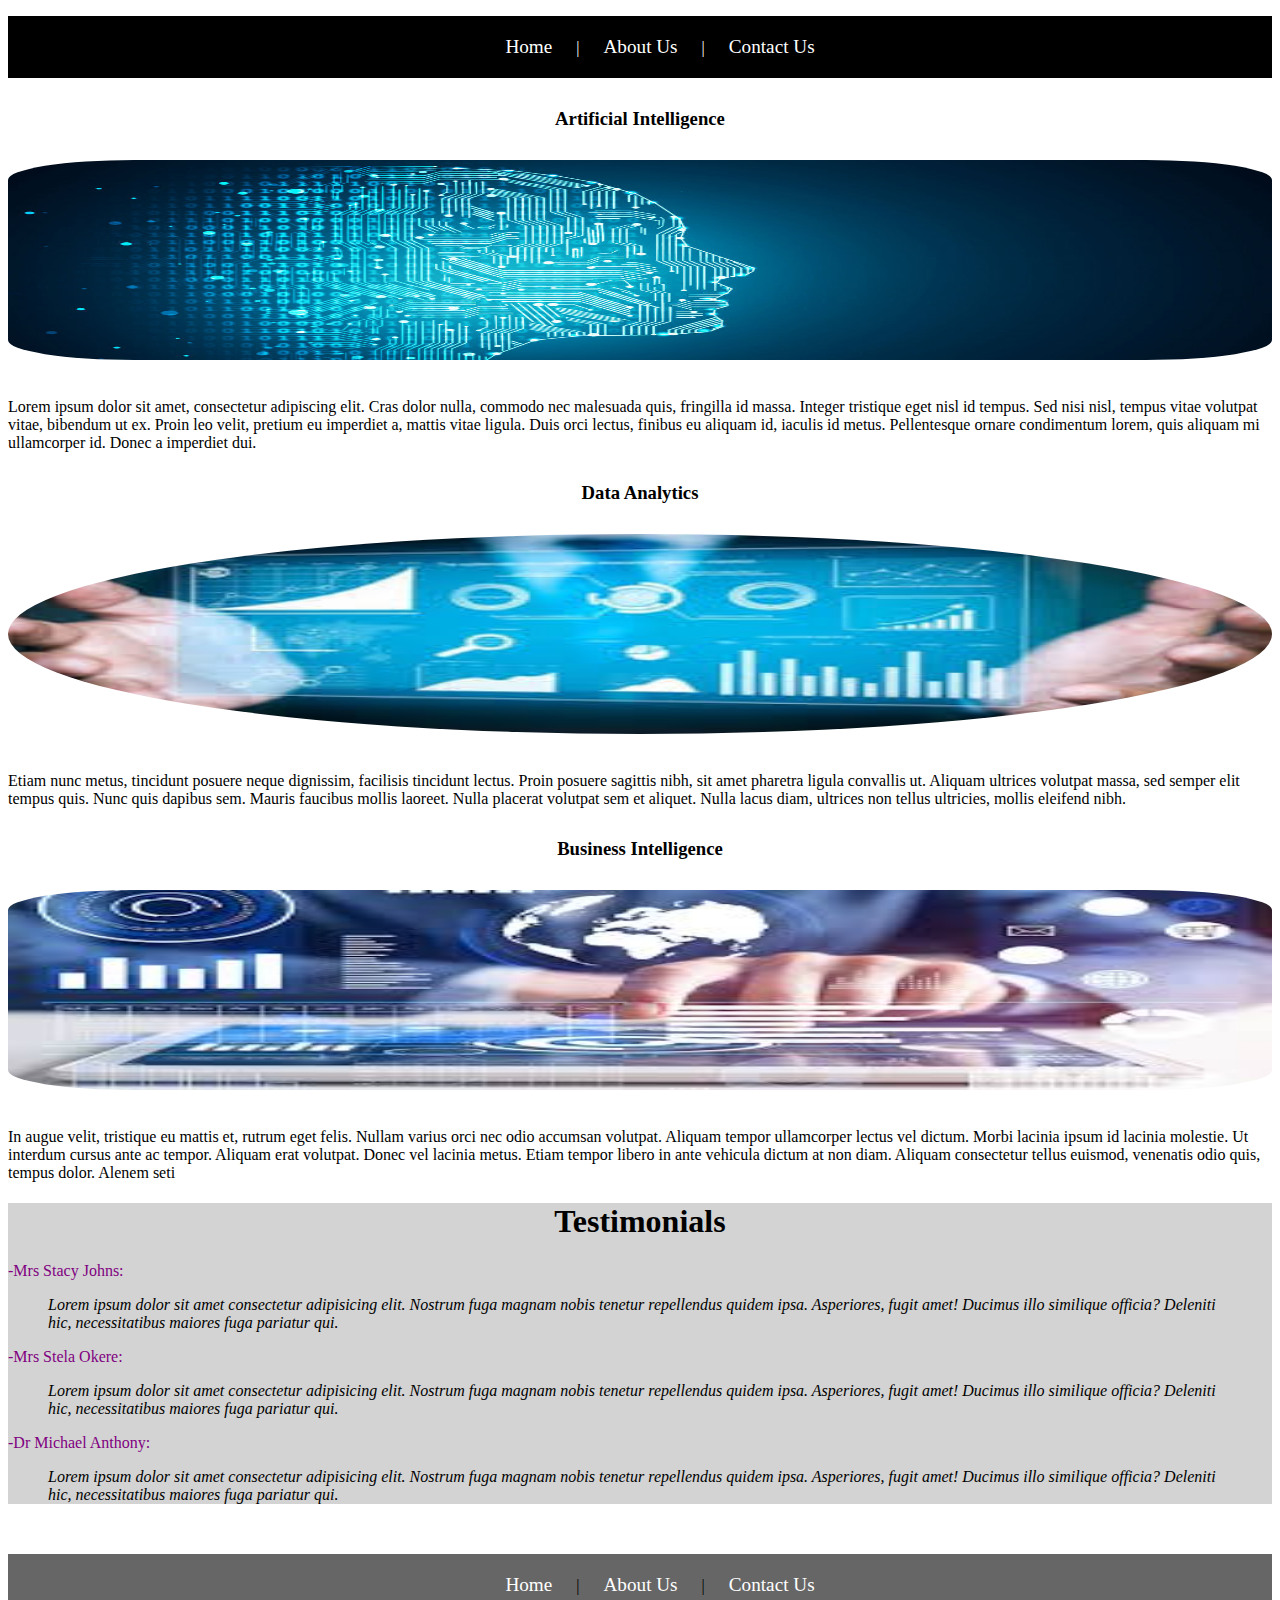
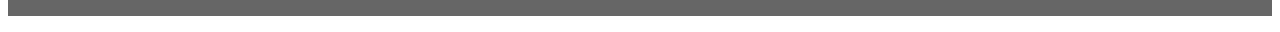
==== index.html @ bf41b86f "ALigned tags of the Contact Page" ====
<!doctype html>
<html lang="en">
<head>
<meta charset="utf-8">
<meta name="viewport" content="width=device-width, initial-scale=1.0">
<link href="https://cdn.jsdelivr.net/npm/bootstrap@5.0.2/dist/css/bootstrap.min.css" rel="stylesheet" integrity="sha384-EVSTQN3/azprG1Anm3QDgpJLIm9Nao0Yz1ztcQTwFspd3yD65VohhpuuCOmLASjC" crossorigin="anonymous">

<!-- Local CSS-->
<link rel="stylesheet" href="styles.css">
<title>My Homepage</title>    
</head>

<body>
     
<nav class="primaryNav container">
    <ul>
        <li><a href="index.html">Home</a></li> <span style="color: white;">|</span>
        <li><a href="About.html">About Us</a></li> <span style="color: white;">|</span>
        <li><a href="Contact.html">Contact Us</a></li>
    </ul>
  </nav>
         
 <section class="container">   
    <div class="row container">  
        <div class="col-md-4">
            <h3 class="hed">Artificial Intelligence</h3>
                <img class="imageAI" src="images/a3.jpg" alt="Photo of Artificial intelligence" width="100%" height="200">
          <br>
          <br>
            <p>
            Lorem ipsum dolor sit amet, consectetur adipiscing elit. Cras dolor nulla, commodo nec malesuada quis, fringilla id massa. Integer tristique eget nisl id tempus. Sed nisi nisl, tempus vitae volutpat vitae, bibendum ut ex. Proin leo velit, pretium eu imperdiet a, mattis vitae ligula. Duis orci lectus, finibus eu aliquam id, iaculis id metus. Pellentesque ornare condimentum lorem, quis aliquam mi ullamcorper id. Donec a imperdiet dui.
          </p>
      </div>
      
      <div class="col-md-4">
          <h3 class="hed">Data Analytics</h3>
              <img class="imageDA" src="images/DA.jfif" alt="Photo of Data Analytics" width="100%" height="200">

          <br>
          <br>
          <p>
            Etiam nunc metus, tincidunt posuere neque dignissim, facilisis tincidunt lectus. Proin posuere sagittis nibh, sit amet pharetra ligula convallis ut. Aliquam ultrices volutpat massa, sed semper elit tempus quis. Nunc quis dapibus sem. Mauris faucibus mollis laoreet. Nulla placerat volutpat sem et aliquet. Nulla lacus diam, ultrices non tellus ultricies, mollis eleifend nibh.   
           </p>
      </div>
      
      <div class="col-md-4">
          <h3 class="hed">Business Intelligence</h3>
             <img class="imageBI" src="images/bi.jfif" alt="Photo of Business Intelligence" width="100%" height="200">
          <br>
          <br>
          <p>
            In augue velit, tristique eu mattis et, rutrum eget felis. Nullam varius orci nec odio accumsan volutpat. Aliquam tempor ullamcorper lectus vel dictum. Morbi lacinia ipsum id lacinia molestie. Ut interdum cursus ante ac tempor. Aliquam erat volutpat. Donec vel lacinia metus. Etiam tempor libero in ante vehicula dictum at non diam. Aliquam consectetur tellus euismod, venenatis odio quis, tempus dolor. Alenem seti
          </p>
      </div>
       
   </div>
   </section>
     

  <div class="row test container">
    <div class="col-sm-12">
        <h1 class="middle">Testimonials</h1> 
        <p style="color: purple;">-Mrs Stacy Johns:</p>
        <blockquote><em>Lorem ipsum dolor sit amet consectetur adipisicing elit. Nostrum fuga magnam nobis tenetur repellendus quidem ipsa. Asperiores, fugit amet! Ducimus illo similique officia? Deleniti hic, necessitatibus maiores fuga pariatur qui.</em></blockquote>
        <p style="color: purple;">-Mrs Stela Okere:</p>
        <blockquote><em>Lorem ipsum dolor sit amet consectetur adipisicing elit. Nostrum fuga magnam nobis tenetur repellendus quidem ipsa. Asperiores, fugit amet! Ducimus illo similique officia? Deleniti hic, necessitatibus maiores fuga pariatur qui.</em></blockquote>
        <p style="color: purple;">-Dr Michael Anthony:</p>
        <blockquote><em>Lorem ipsum dolor sit amet consectetur adipisicing elit. Nostrum fuga magnam nobis tenetur repellendus quidem ipsa. Asperiores, fugit amet! Ducimus illo similique officia? Deleniti hic, necessitatibus maiores fuga pariatur qui.</em></blockquote>
      </div>
    </div>


 <footer class="container">
     <nav class="fut">
         <ul>
            <li><a href="index.html">Home</a></li> |
            <li><a href="About.html">About Us</a></li> |
            <li><a href="Contact.html">Contact Us</a></li>             
          </ul>
     </nav>
 </footer>

  
<script src="https://cdn.jsdelivr.net/npm/bootstrap@5.0.2/dist/js/bootstrap.bundle.min.js" integrity="sha384-MrcW6ZMFYlzcLA8Nl+NtUVF0sA7MsXsP1UyJoMp4YLEuNSfAP+JcXn/tWtIaxVXM" crossorigin="anonymous"></script>
<script src="app.js"></script>
</body>  
    
</html>
---- styles.css ----
body {
background-color: #fff;    

}

.primaryNav {
    background-color: black;
}

nav ul {
    text-align: center;
    
}

nav ul li {
   
    display: inline-block;
    margin: 20px;
}

nav ul li a {
    
text-decoration: none;
    font-size: 1.2rem;
    color: white;
    
    
}

.primaryNav a:hover {
    color: orangered;
    text-transform: uppercase;
}


.hed {
    
    text-align: center;
}

.middle {
    text-align: center;
    
}

div.test {
   background-color: lightgrey;
   margin: 2px auto;
    
    
}

.imageAI {
    border-radius: 10%;
}

.imageDA {
    border-radius: 100%;
}

.imageBI {
    border-radius: 10%;
}

.hed {
    
    margin: 30px;
}


.contact {
    margin-top: 50px;
    margin-left: 10px;
}

.button {
    margin-top: 20px;
    text-align: center;
    
}

.button button {
    width: 15%;
    height: 50px;
    
    
}

form {

    margin: auto 0;
}

#inputText {
    width: 70%;
    height: 200px;
}

#inputEmail, #inputName {
    width: 70%;
}

.inputs {
border-radius: 15px;

}

input[type=text], input[type=email], input[type=password], textarea[type=text] {
    background-color: rgb(255, 255, 255);
    
    color: black;
}

textarea {
    resize: none;
}

.cont {
   visibility: hidden;
}

footer nav {
    
    background: #666;
    margin-top: 50px;
    
}


nav.fut ul li a {
    color: white;
    text-decoration: none;
}

.aboutHeading {
    color: white;
    background: orange;
    width: 100%;
    height: 100%;
}
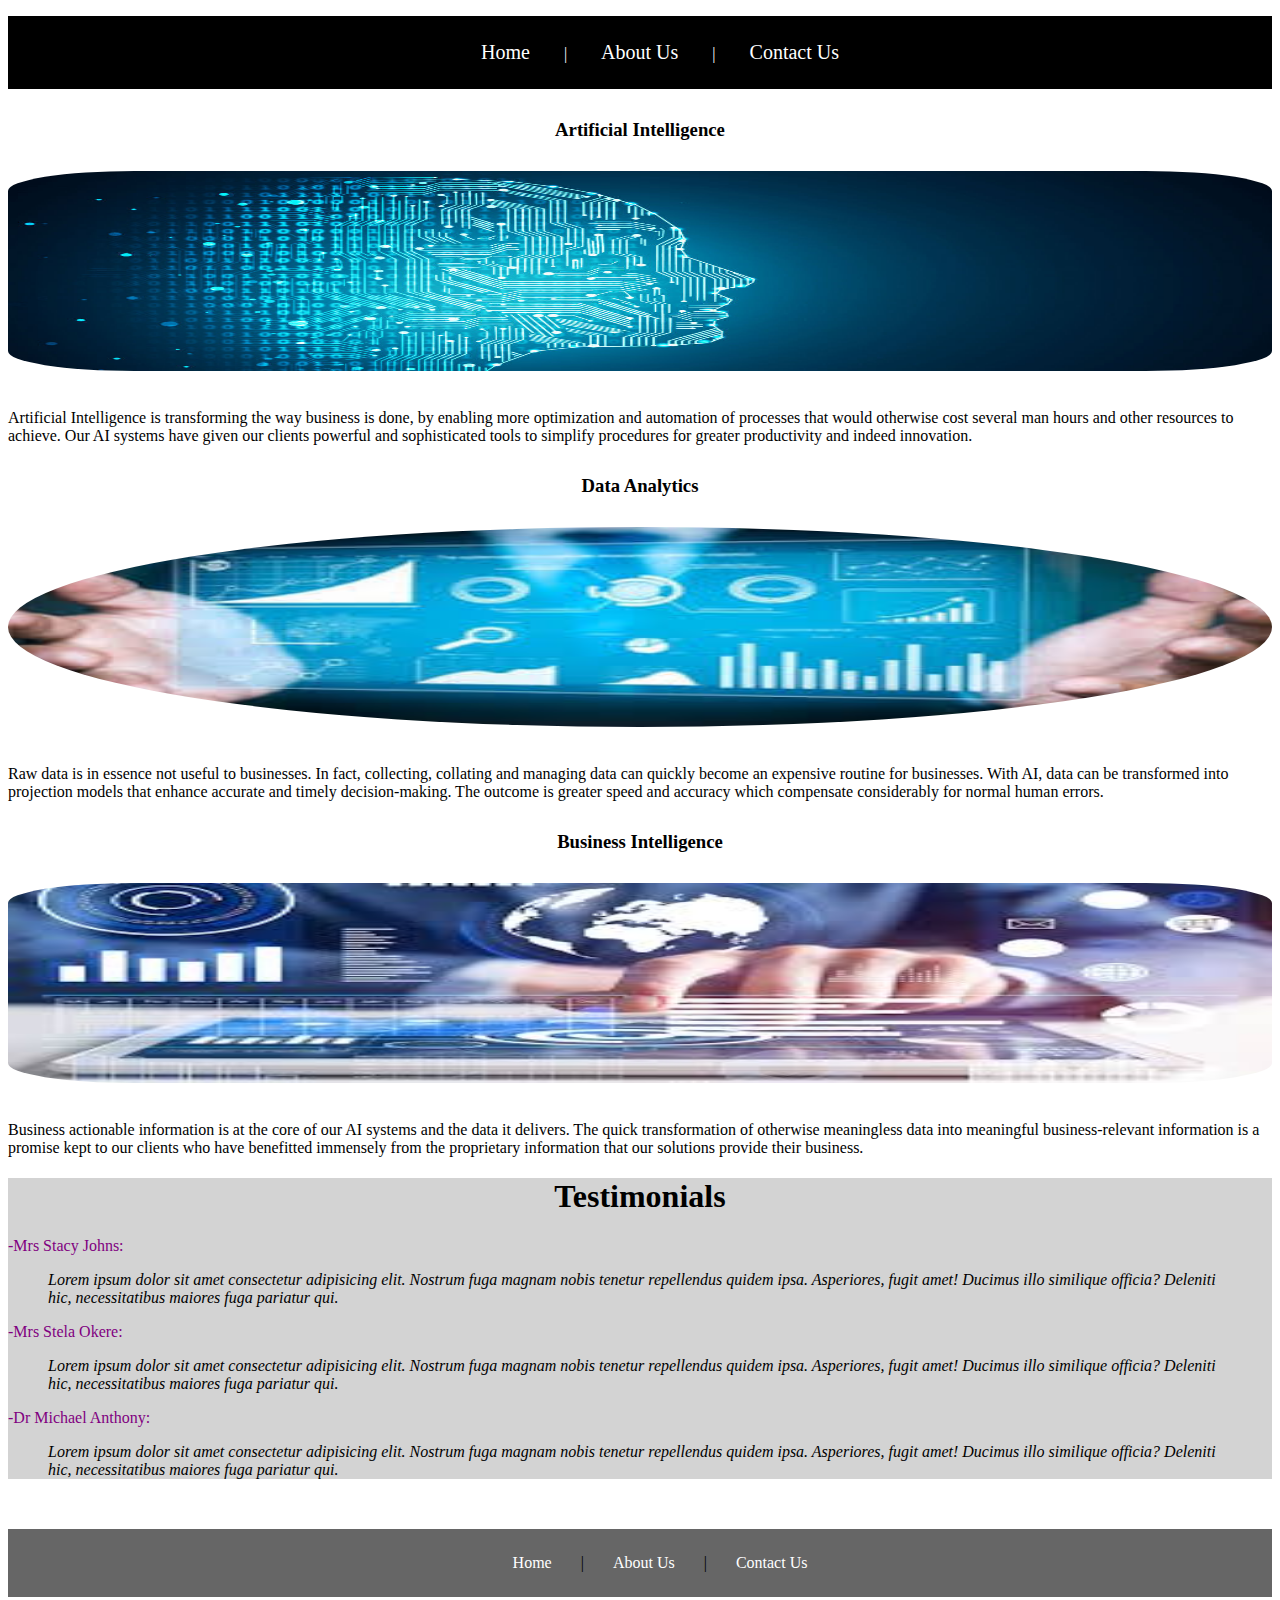
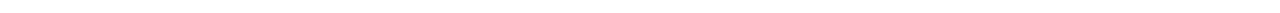
==== commit c39e0324: "Changed texts from lorem ipsum placeholder" ====
--- a/index.html
+++ b/index.html
@@ -28,7 +28,7 @@
           <br>
           <br>
             <p>
-            Lorem ipsum dolor sit amet, consectetur adipiscing elit. Cras dolor nulla, commodo nec malesuada quis, fringilla id massa. Integer tristique eget nisl id tempus. Sed nisi nisl, tempus vitae volutpat vitae, bibendum ut ex. Proin leo velit, pretium eu imperdiet a, mattis vitae ligula. Duis orci lectus, finibus eu aliquam id, iaculis id metus. Pellentesque ornare condimentum lorem, quis aliquam mi ullamcorper id. Donec a imperdiet dui.
+              Artificial Intelligence is transforming the way business is done, by enabling more optimization and automation of processes that would otherwise cost several man hours and other resources to achieve. Our AI systems have given our clients powerful and sophisticated tools to simplify procedures for greater productivity and indeed innovation. 
           </p>
       </div>
       
@@ -39,7 +39,7 @@
           <br>
           <br>
           <p>
-            Etiam nunc metus, tincidunt posuere neque dignissim, facilisis tincidunt lectus. Proin posuere sagittis nibh, sit amet pharetra ligula convallis ut. Aliquam ultrices volutpat massa, sed semper elit tempus quis. Nunc quis dapibus sem. Mauris faucibus mollis laoreet. Nulla placerat volutpat sem et aliquet. Nulla lacus diam, ultrices non tellus ultricies, mollis eleifend nibh.   
+            Raw data is in essence not useful to businesses. In fact, collecting, collating and managing data can quickly become an expensive routine for businesses. With AI, data can be transformed into projection models that enhance accurate and timely decision-making. The outcome is greater speed and accuracy which compensate considerably for normal human errors.     
            </p>
       </div>
       
@@ -49,7 +49,8 @@
           <br>
           <br>
           <p>
-            In augue velit, tristique eu mattis et, rutrum eget felis. Nullam varius orci nec odio accumsan volutpat. Aliquam tempor ullamcorper lectus vel dictum. Morbi lacinia ipsum id lacinia molestie. Ut interdum cursus ante ac tempor. Aliquam erat volutpat. Donec vel lacinia metus. Etiam tempor libero in ante vehicula dictum at non diam. Aliquam consectetur tellus euismod, venenatis odio quis, tempus dolor. Alenem seti
+            Business actionable information is at the core of our AI systems and the data it delivers. The quick transformation of otherwise meaningless data into meaningful business-relevant information is a promise kept to our clients who have benefitted immensely from the proprietary information that our solutions provide their business. 
+
           </p>
       </div>
        
--- a/styles.css
+++ b/styles.css
@@ -1,12 +1,26 @@
 body {
-background-color: #fff;    
+background-color: #fff; 
+/* font-family:Arial, Helvetica, sans-serif;  */
 
 }
 
 .primaryNav {
     background-color: black;
+    /* padding: 5px; */
 }
 
+/* nav.primaryNav ul li {
+    padding: 20px;
+    } */
+
+nav.primaryNav ul li a {
+    text-decoration: none;
+    font-size: 20px;
+    color: white;
+    transition: all 0.7s ease-out;
+    padding: 5px;
+
+}
 nav ul {
     text-align: center;
     
@@ -16,20 +30,15 @@
    
     display: inline-block;
     margin: 20px;
-}
-
-nav ul li a {
-    
-text-decoration: none;
-    font-size: 1.2rem;
-    color: white;
-    
+    padding: 5px;
     
 }
 
-.primaryNav a:hover {
-    color: orangered;
+
+.primaryNav a:hover, a:focus {
+    color: rgb(151, 245, 10);
     text-transform: uppercase;
+    padding: 20px;
 }
 
 
@@ -106,10 +115,60 @@
 }
 
 input[type=text], input[type=email], input[type=password], textarea[type=text] {
-    background-color: rgb(255, 255, 255);
-    
-    color: black;
+    background-color: skyblue;
+    /* color: white; */
 }
+
+#inputEmail::placeholder {
+    color: whitesmoke;
+}
+
+#inputEmail {
+    color: white;
+    background: blue;
+
+}
+
+/* #inputText::placeholder {
+    color: whitesmoke;
+}
+
+#inputText {
+    color: white;
+    background: blue;
+
+} */
+
+/* #inputName::placeholder {
+    color: whitesmoke;
+}
+
+#inputName {
+    color: white;
+    background: blue;
+
+} */
+
+/* #inputEmail, #inputName, #inputText::placeholder {
+    color: whitesmoke;
+    background: blue;
+} */
+
+/* #inputEmail, #inputName, #inputText::placeholder {
+    color: white;
+    background: blue;
+} */
+
+/* input.inputs::placeholder, textarea.inputs::placeholder {
+    color: whitesmoke;
+    background: blue;
+
+} */
+
+/* textarea.inputs::placeholder {
+    color: whitesmoke;
+    background: blue;
+} */
 
 textarea {
     resize: none;
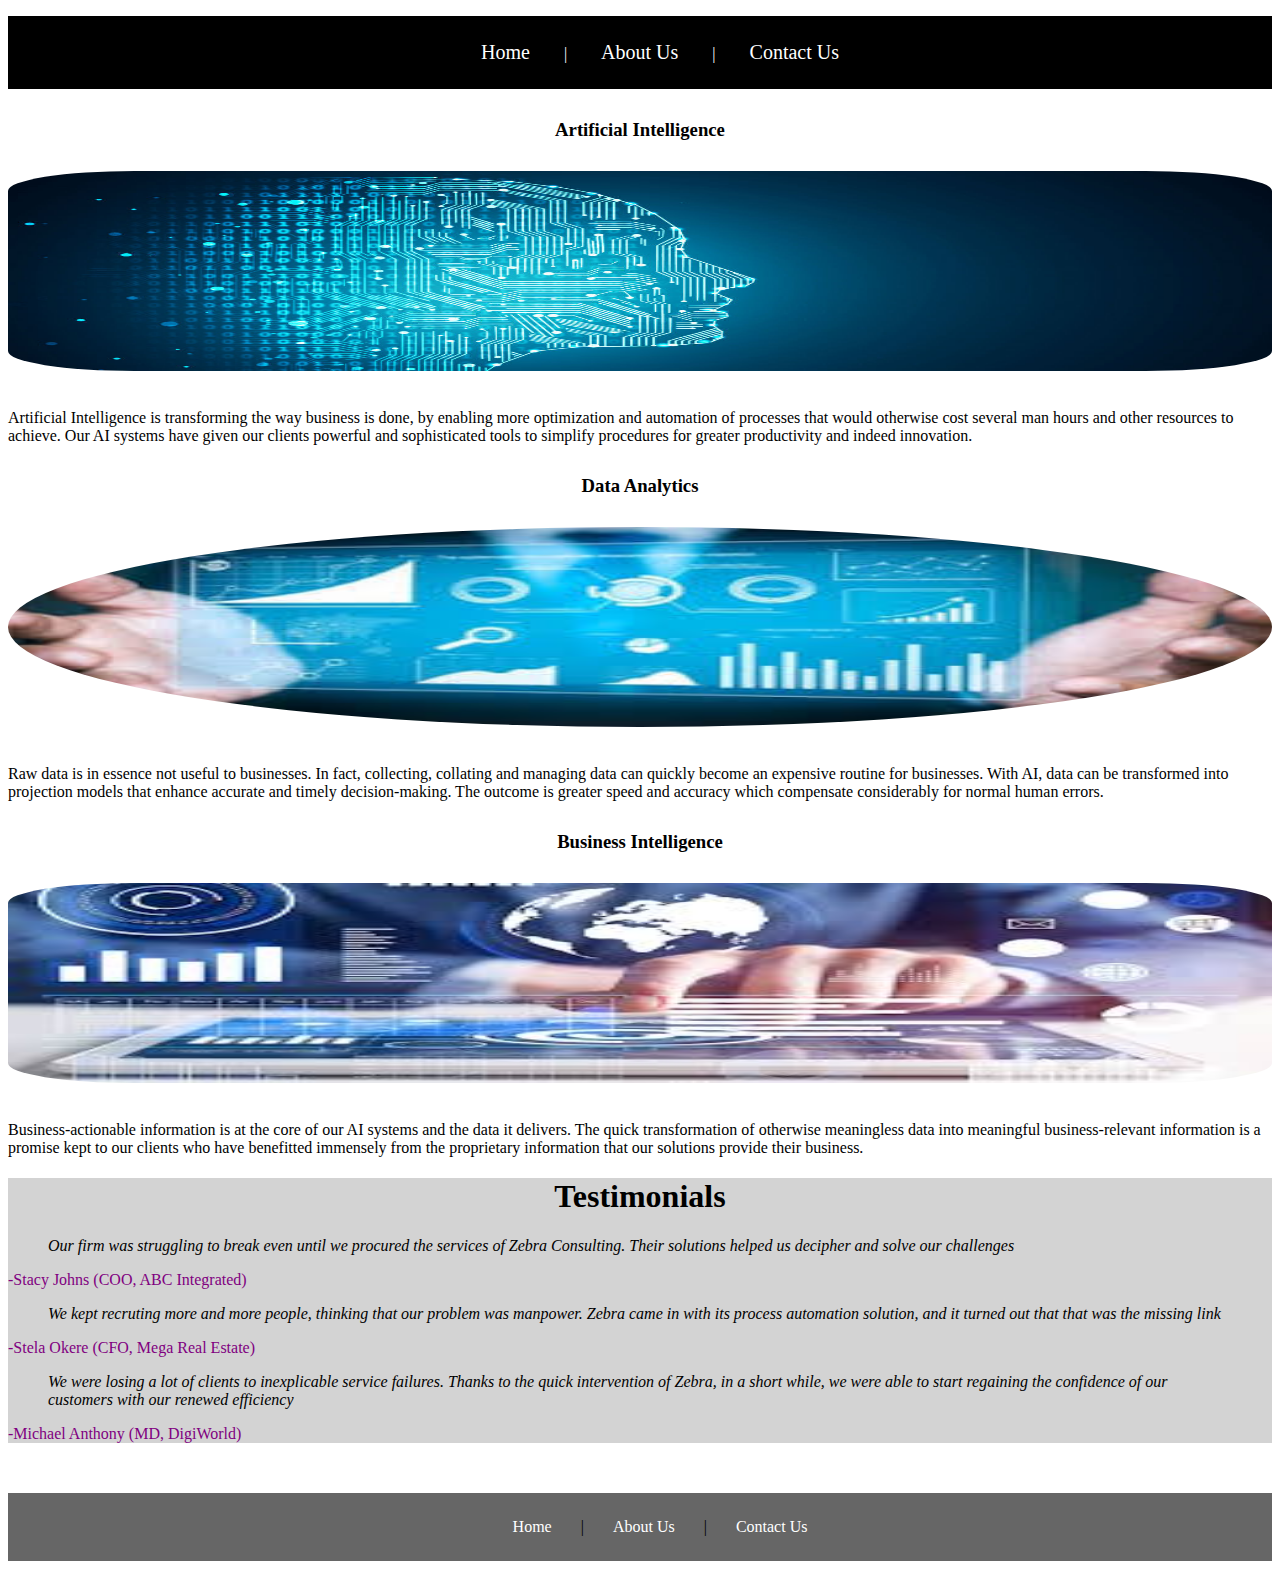
==== commit ee558f08: "Replaced remaining placeholder texts with original content" ====
--- a/index.html
+++ b/index.html
@@ -49,7 +49,7 @@
           <br>
           <br>
           <p>
-            Business actionable information is at the core of our AI systems and the data it delivers. The quick transformation of otherwise meaningless data into meaningful business-relevant information is a promise kept to our clients who have benefitted immensely from the proprietary information that our solutions provide their business. 
+            Business-actionable information is at the core of our AI systems and the data it delivers. The quick transformation of otherwise meaningless data into meaningful business-relevant information is a promise kept to our clients who have benefitted immensely from the proprietary information that our solutions provide their business. 
 
           </p>
       </div>
@@ -61,12 +61,12 @@
   <div class="row test container">
     <div class="col-sm-12">
         <h1 class="middle">Testimonials</h1> 
-        <p style="color: purple;">-Mrs Stacy Johns:</p>
-        <blockquote><em>Lorem ipsum dolor sit amet consectetur adipisicing elit. Nostrum fuga magnam nobis tenetur repellendus quidem ipsa. Asperiores, fugit amet! Ducimus illo similique officia? Deleniti hic, necessitatibus maiores fuga pariatur qui.</em></blockquote>
-        <p style="color: purple;">-Mrs Stela Okere:</p>
-        <blockquote><em>Lorem ipsum dolor sit amet consectetur adipisicing elit. Nostrum fuga magnam nobis tenetur repellendus quidem ipsa. Asperiores, fugit amet! Ducimus illo similique officia? Deleniti hic, necessitatibus maiores fuga pariatur qui.</em></blockquote>
-        <p style="color: purple;">-Dr Michael Anthony:</p>
-        <blockquote><em>Lorem ipsum dolor sit amet consectetur adipisicing elit. Nostrum fuga magnam nobis tenetur repellendus quidem ipsa. Asperiores, fugit amet! Ducimus illo similique officia? Deleniti hic, necessitatibus maiores fuga pariatur qui.</em></blockquote>
+        <blockquote><em>Our firm was struggling to break even until we procured the services of Zebra Consulting. Their solutions helped us decipher and solve our challenges</em></blockquote>
+        <p style="color: purple;">-Stacy Johns (COO, ABC Integrated)</p>
+        <blockquote><em>We kept recruting more and more people, thinking that our problem was manpower. Zebra came in with its process automation solution, and it turned out that that was the missing link</em></blockquote>
+        <p style="color: purple;">-Stela Okere (CFO, Mega Real Estate)</p>
+        <blockquote><em>We were losing a  lot of clients to inexplicable service failures. Thanks to the quick intervention of Zebra, in a short while, we were able to start regaining the confidence of our customers with our renewed efficiency</em></blockquote>
+        <p style="color: purple;">-Michael Anthony (MD, DigiWorld)</p>
       </div>
     </div>
 
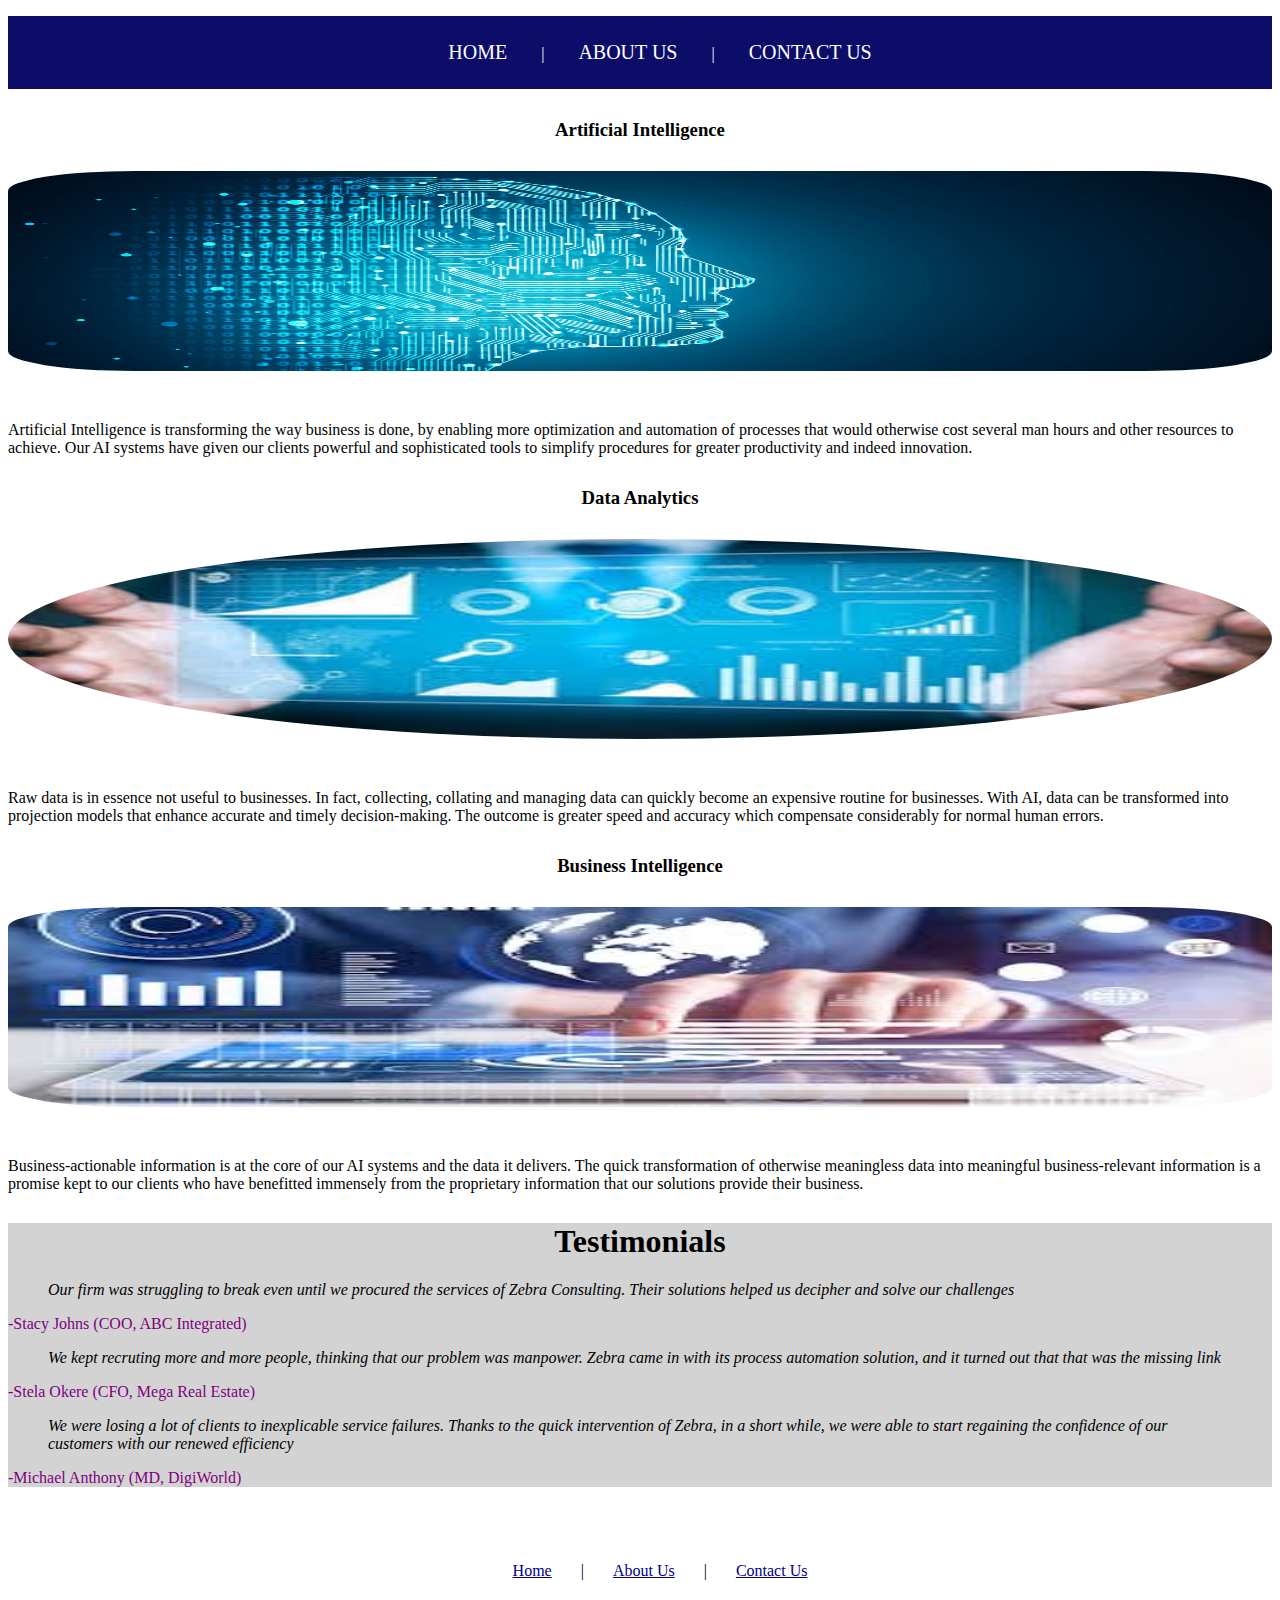
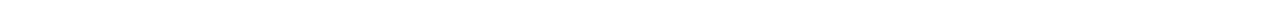
==== commit 0669a26d: "Updated all files with corrections" ====
--- a/index.html
+++ b/index.html
@@ -3,72 +3,60 @@
 <head>
 <meta charset="utf-8">
 <meta name="viewport" content="width=device-width, initial-scale=1.0">
+<title>Zebra Consulting Home Page</title> 
+
+<!--Bootstrap CSS library-->
 <link href="https://cdn.jsdelivr.net/npm/bootstrap@5.0.2/dist/css/bootstrap.min.css" rel="stylesheet" integrity="sha384-EVSTQN3/azprG1Anm3QDgpJLIm9Nao0Yz1ztcQTwFspd3yD65VohhpuuCOmLASjC" crossorigin="anonymous">
 
-<!-- Local CSS-->
+<!-- Project stylesheet-->
 <link rel="stylesheet" href="styles.css">
-<title>My Homepage</title>    
+   
 </head>
 
 <body>
      
 <nav class="primaryNav container">
     <ul>
-        <li><a href="index.html">Home</a></li> <span style="color: white;">|</span>
-        <li><a href="About.html">About Us</a></li> <span style="color: white;">|</span>
+        <li><a href="index.html">Home</a></li> <span class="separator">|</span>
+        <li><a href="About.html">About Us</a></li> <span class="separator">|</span>
         <li><a href="Contact.html">Contact Us</a></li>
     </ul>
   </nav>
          
- <section class="container">   
+ <section class="container cols">   
     <div class="row container">  
         <div class="col-md-4">
             <h3 class="hed">Artificial Intelligence</h3>
-                <img class="imageAI" src="images/a3.jpg" alt="Photo of Artificial intelligence" width="100%" height="200">
-          <br>
-          <br>
-            <p>
-              Artificial Intelligence is transforming the way business is done, by enabling more optimization and automation of processes that would otherwise cost several man hours and other resources to achieve. Our AI systems have given our clients powerful and sophisticated tools to simplify procedures for greater productivity and indeed innovation. 
-          </p>
-      </div>
+            <img class="imageBanner" src="images/a3.jpg" alt="Photo of Artificial intelligence">
+            <p>Artificial Intelligence is transforming the way business is done, by enabling more optimization and automation of processes that would otherwise cost several man hours and other resources to achieve. Our AI systems have given our clients powerful and sophisticated tools to simplify procedures for greater productivity and indeed innovation.</p>
+        </div>
       
-      <div class="col-md-4">
+        <div class="col-md-4">
           <h3 class="hed">Data Analytics</h3>
-              <img class="imageDA" src="images/DA.jfif" alt="Photo of Data Analytics" width="100%" height="200">
-
-          <br>
-          <br>
-          <p>
-            Raw data is in essence not useful to businesses. In fact, collecting, collating and managing data can quickly become an expensive routine for businesses. With AI, data can be transformed into projection models that enhance accurate and timely decision-making. The outcome is greater speed and accuracy which compensate considerably for normal human errors.     
-           </p>
-      </div>
+          <img class="imageDA" src="images/DA.jfif" alt="Photo of Data Analytics">
+          <p>Raw data is in essence not useful to businesses. In fact, collecting, collating and managing data can quickly become an expensive routine for businesses. With AI, data can be transformed into projection models that enhance accurate and timely decision-making. The outcome is greater speed and accuracy which compensate considerably for normal human errors.</p>
+        </div>
       
       <div class="col-md-4">
           <h3 class="hed">Business Intelligence</h3>
-             <img class="imageBI" src="images/bi.jfif" alt="Photo of Business Intelligence" width="100%" height="200">
-          <br>
-          <br>
-          <p>
-            Business-actionable information is at the core of our AI systems and the data it delivers. The quick transformation of otherwise meaningless data into meaningful business-relevant information is a promise kept to our clients who have benefitted immensely from the proprietary information that our solutions provide their business. 
-
-          </p>
+          <img class="imageBanner" src="images/bi.jfif" alt="Photo of Business Intelligence">
+          <p>Business-actionable information is at the core of our AI systems and the data it delivers. The quick transformation of otherwise meaningless data into meaningful business-relevant information is a promise kept to our clients who have benefitted immensely from the proprietary information that our solutions provide their business.</p>
       </div>
-       
-   </div>
-   </section>
+    </div>
+  </section>
      
 
   <div class="row test container">
     <div class="col-sm-12">
         <h1 class="middle">Testimonials</h1> 
         <blockquote><em>Our firm was struggling to break even until we procured the services of Zebra Consulting. Their solutions helped us decipher and solve our challenges</em></blockquote>
-        <p style="color: purple;">-Stacy Johns (COO, ABC Integrated)</p>
+        <p class="testimonials">-Stacy Johns (COO, ABC Integrated)</p>
         <blockquote><em>We kept recruting more and more people, thinking that our problem was manpower. Zebra came in with its process automation solution, and it turned out that that was the missing link</em></blockquote>
-        <p style="color: purple;">-Stela Okere (CFO, Mega Real Estate)</p>
+        <p class="testimonials">-Stela Okere (CFO, Mega Real Estate)</p>
         <blockquote><em>We were losing a  lot of clients to inexplicable service failures. Thanks to the quick intervention of Zebra, in a short while, we were able to start regaining the confidence of our customers with our renewed efficiency</em></blockquote>
-        <p style="color: purple;">-Michael Anthony (MD, DigiWorld)</p>
-      </div>
+        <p class="testimonials">-Michael Anthony (MD, DigiWorld)</p>
     </div>
+  </div>
 
 
  <footer class="container">
@@ -81,8 +69,10 @@
      </nav>
  </footer>
 
-  
+ <!--Bootstrap Js Library--> 
 <script src="https://cdn.jsdelivr.net/npm/bootstrap@5.0.2/dist/js/bootstrap.bundle.min.js" integrity="sha384-MrcW6ZMFYlzcLA8Nl+NtUVF0sA7MsXsP1UyJoMp4YLEuNSfAP+JcXn/tWtIaxVXM" crossorigin="anonymous"></script>
+
+<!--Project Js-->
 <script src="app.js"></script>
 </body>  
     
--- a/styles.css
+++ b/styles.css
@@ -1,17 +1,11 @@
 body {
 background-color: #fff; 
-/* font-family:Arial, Helvetica, sans-serif;  */
 
 }
 
 .primaryNav {
-    background-color: black;
-    /* padding: 5px; */
-}
-
-/* nav.primaryNav ul li {
-    padding: 20px;
-    } */
+    background-color: rgb(12, 12, 105);
+   }
 
 nav.primaryNav ul li a {
     text-decoration: none;
@@ -19,63 +13,102 @@
     color: white;
     transition: all 0.7s ease-out;
     padding: 5px;
+    text-transform: uppercase;
 
 }
 nav ul {
-    text-align: center;
-    
+    text-align: center;  
 }
 
 nav ul li {
-   
     display: inline-block;
     margin: 20px;
     padding: 5px;
-    
-}
+    }
 
-
-.primaryNav a:hover, a:focus {
+nav.primaryNav a:hover, nav.primaryNav a:focus {
     color: rgb(151, 245, 10);
-    text-transform: uppercase;
     padding: 20px;
 }
 
+span.separator {
+    color: white;
+}
 
 .hed {
-    
     text-align: center;
 }
 
 .middle {
-    text-align: center;
-    
+    text-align: center;  
+}
+
+section.cols {
+    margin-bottom: 30px;
 }
 
 div.test {
    background-color: lightgrey;
    margin: 2px auto;
     
-    
 }
 
-.imageAI {
+img.imageBanner {
     border-radius: 10%;
+    width: 100%;
+    height: 200px;
+    margin-bottom: 30px; 
 }
 
 .imageDA {
     border-radius: 100%;
+    width: 100%;
+    height: 200px;
+    margin-bottom: 30px;
 }
 
-.imageBI {
-    border-radius: 10%;
-}
 
 .hed {
-    
     margin: 30px;
 }
 
+p.testimonials {
+    color: purple;
+}
+
+
+/* For About page */
+
+section.abt {
+    background: rgb(43, 40, 40);
+    border-radius: 5px;
+    color: whitesmoke;
+}
+
+h1.aboutHeading{
+    text-align: center;
+    margin-bottom: 50px;
+}
+
+hr.divide {
+   border: solid; 
+}
+
+h3.abtHead{
+    text-align: center;
+    color: whitesmoke;
+}
+
+p.abtText {
+  padding: 5px;
+}
+
+ul.team {
+    justify-content: center;
+}
+
+
+/* For Contact page */
 
 .contact {
     margin-top: 50px;
@@ -84,19 +117,15 @@
 
 .button {
     margin-top: 20px;
-    text-align: center;
-    
+    text-align: center;  
 }
 
 .button button {
     width: 15%;
-    height: 50px;
-    
-    
+    height: 50px;     
 }
 
 form {
-
     margin: auto 0;
 }
 
@@ -111,64 +140,16 @@
 
 .inputs {
 border-radius: 15px;
-
 }
 
-input[type=text], input[type=email], input[type=password], textarea[type=text] {
-    background-color: skyblue;
-    /* color: white; */
-}
-
-#inputEmail::placeholder {
+#inputEmail::placeholder, #inputName::placeholder, #inputText::placeholder {
     color: whitesmoke;
 }
 
-#inputEmail {
+#inputEmail, #inputName, #inputText {
     color: white;
     background: blue;
-
 }
-
-/* #inputText::placeholder {
-    color: whitesmoke;
-}
-
-#inputText {
-    color: white;
-    background: blue;
-
-} */
-
-/* #inputName::placeholder {
-    color: whitesmoke;
-}
-
-#inputName {
-    color: white;
-    background: blue;
-
-} */
-
-/* #inputEmail, #inputName, #inputText::placeholder {
-    color: whitesmoke;
-    background: blue;
-} */
-
-/* #inputEmail, #inputName, #inputText::placeholder {
-    color: white;
-    background: blue;
-} */
-
-/* input.inputs::placeholder, textarea.inputs::placeholder {
-    color: whitesmoke;
-    background: blue;
-
-} */
-
-/* textarea.inputs::placeholder {
-    color: whitesmoke;
-    background: blue;
-} */
 
 textarea {
     resize: none;
@@ -179,21 +160,34 @@
 }
 
 footer nav {
-    
-    background: #666;
     margin-top: 50px;
-    
-}
-
+   }
 
 nav.fut ul li a {
-    color: white;
-    text-decoration: none;
+    color: darkblue;
+    text-decoration: underline;
 }
 
 .aboutHeading {
-    color: white;
-    background: orange;
+    color: whitesmoke;
     width: 100%;
     height: 100%;
-}+   
+}
+
+@media screen and (max-width: 480px) {
+button.btnContact {background: black; font-size: 12px; width: 40%; align-content: center;}
+/* label.inputs, input.inputs {font-size: 60%;} */
+
+/* label.inputs, input.inputs {width: 50%;}  */
+/* #inputEmail, #inputName {
+    width: 50%;
+} */
+label.inputs {visibility: hidden;}
+label.form-check-label {visibility: inherit;}
+/* form.cont {margin: auto 0; background: grey;} */
+nav.primaryNav ul li a {font-size: 13px; padding: 0px;  transition: none;}
+/* div.btnAction{margin-bottom: 10px;} */
+button.button2 {margin-bottom: 10px;}
+}
+    
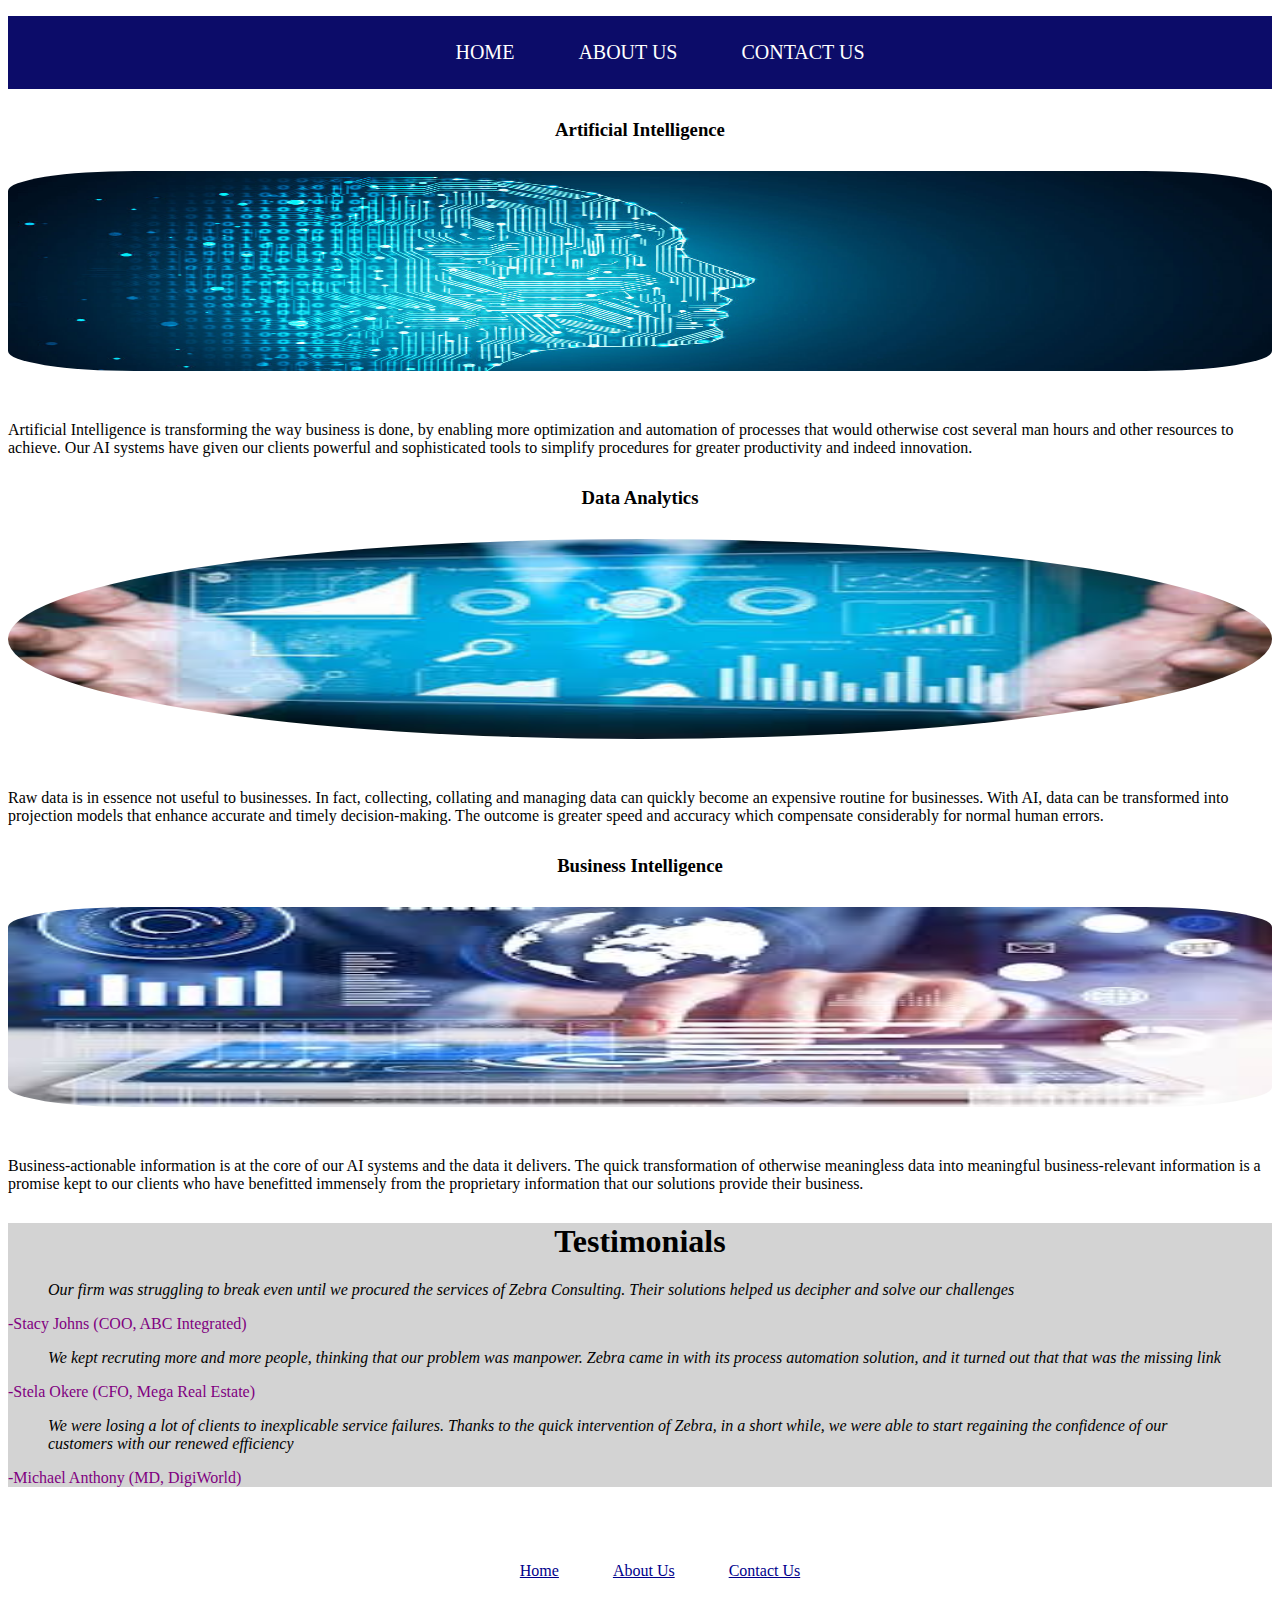
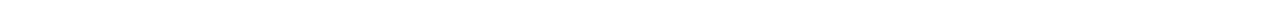
==== commit e64ac3b1: "Post-html validation corrections" ====
--- a/index.html
+++ b/index.html
@@ -17,8 +17,8 @@
      
 <nav class="primaryNav container">
     <ul>
-        <li><a href="index.html">Home</a></li> <span class="separator">|</span>
-        <li><a href="About.html">About Us</a></li> <span class="separator">|</span>
+        <li><a href="index.html">Home</a></li>
+        <li><a href="About.html">About Us</a></li>
         <li><a href="Contact.html">Contact Us</a></li>
     </ul>
   </nav>
@@ -62,8 +62,8 @@
  <footer class="container">
      <nav class="fut">
          <ul>
-            <li><a href="index.html">Home</a></li> |
-            <li><a href="About.html">About Us</a></li> |
+            <li><a href="index.html">Home</a></li>
+            <li><a href="About.html">About Us</a></li>
             <li><a href="Contact.html">Contact Us</a></li>             
           </ul>
      </nav>
--- a/styles.css
+++ b/styles.css
@@ -1,10 +1,12 @@
 body {
 background-color: #fff; 
 
+
 }
 
 .primaryNav {
     background-color: rgb(12, 12, 105);
+    
    }
 
 nav.primaryNav ul li a {
@@ -15,6 +17,7 @@
     padding: 5px;
     text-transform: uppercase;
 
+
 }
 nav ul {
     text-align: center;  
@@ -26,14 +29,12 @@
     padding: 5px;
     }
 
+ 
 nav.primaryNav a:hover, nav.primaryNav a:focus {
     color: rgb(151, 245, 10);
     padding: 20px;
 }
 
-span.separator {
-    color: white;
-}
 
 .hed {
     text-align: center;
@@ -110,6 +111,11 @@
 
 /* For Contact page */
 
+
+button.btnContact {
+    width: 40%;
+}
+
 .contact {
     margin-top: 50px;
     margin-left: 10px;
@@ -127,6 +133,11 @@
 
 form {
     margin: auto 0;
+ }
+
+
+label.inputs {
+    visibility: hidden;
 }
 
 #inputText {
@@ -176,18 +187,21 @@
 }
 
 @media screen and (max-width: 480px) {
-button.btnContact {background: black; font-size: 12px; width: 40%; align-content: center;}
-/* label.inputs, input.inputs {font-size: 60%;} */
-
-/* label.inputs, input.inputs {width: 50%;}  */
-/* #inputEmail, #inputName {
-    width: 50%;
-} */
+button.btnContact {background: black; font-size: 12px; width: 40%; text-align: center;}
 label.inputs {visibility: hidden;}
 label.form-check-label {visibility: inherit;}
-/* form.cont {margin: auto 0; background: grey;} */
 nav.primaryNav ul li a {font-size: 13px; padding: 0px;  transition: none;}
-/* div.btnAction{margin-bottom: 10px;} */
 button.button2 {margin-bottom: 10px;}
-}
-    
+
+}
+    
+
+@media screen and (max-width: 1200px) {
+    button.btnContact {background: grey; font-size: 12px; align-content: center;}
+    label.inputs {visibility: hidden;}
+    label.form-check-label {visibility: inherit;}
+    nav.primaryNav ul li a {font-size: 13px; padding: 0px;  transition: none;}
+    button.button2 {margin-bottom: 10px;}
+}
+    
+    
